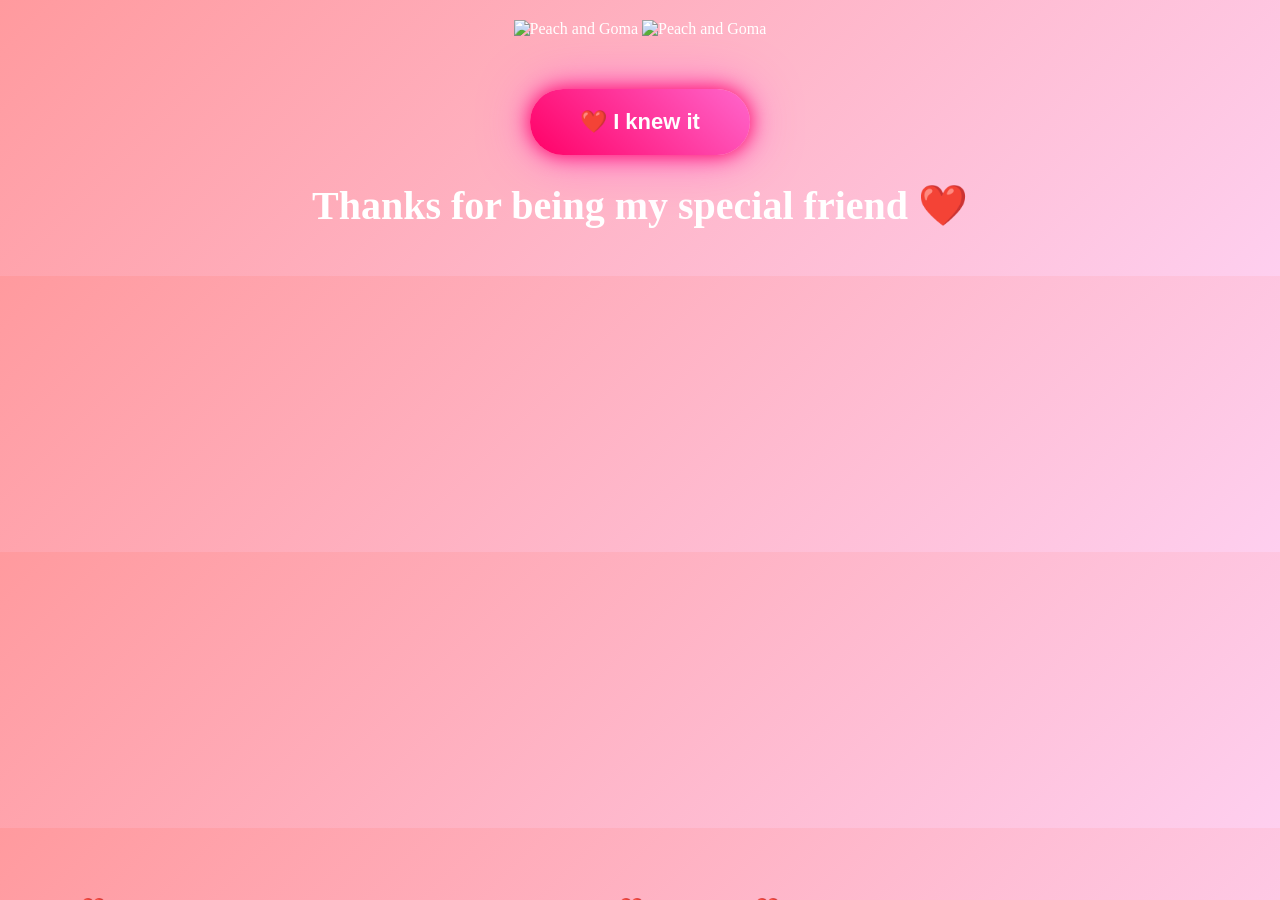
==== Purpose.html @ 5d203259 "add all file" ====
<!DOCTYPE html>
<html lang="en">
<head>
<meta charset="UTF-8">
<meta name="viewport" content="width=device-width, initial-scale=1.0">
<title>Happy Birthday My Love ❤️</title>
<link rel="stylesheet" href="style.css">
<script src="js.js"></script>

</head>

<body>

<div class="container">
  
<img src="https://media.tenor.com/7kEjcxcgkgEAAAA1/peach-goma-peach.webp" width="250" alt="Peach and Goma">
<img src="https://media.tenor.com/64-4Ck4pIkEAAAA1/peach-and-goma-peach.webp" width="250" alt="Peach and Goma" border-radius="50%">
<br><br><br>  
<button class="love-btn" id="loveBtn">❤️ I knew it</button>
<h1>Thanks for being my special friend ❤️</h1>

</div>



<!-- Floating Hearts -->
<div id="hearts"></div>

<!-- Romantic Click Sound -->
<audio id="music" loop preload="auto">
  <source src="myp\Dooron Dooron.mp3" type="audio/mpeg">
</audio>

<script>
(function () {
  const audio = document.getElementById('music');
  const savedTime = localStorage.getItem('sharedAudioTime');

  if (savedTime) {
    audio.currentTime = parseFloat(savedTime);
  }

  const playFromSavedTime = () => {
    audio.play().catch(() => {});
  };

  playFromSavedTime();

  setInterval(() => {
    localStorage.setItem('sharedAudioTime', audio.currentTime);
  }, 500);
})();
</script>
</body>
</html>
---- style.css ----
body {
    margin: 0;
    font-family: 'Comic Sans MS', cursive;
    background: linear-gradient(135deg, #ff9a9e, #fecfef);
    text-align: center;
    color: #fff;
}

.container {
    padding: 20px;
}

.teddy {
    font-size: 100px;
    animation: bounce 2s infinite;
}

h1 {
    font-size: 2.5rem;
}

.subtitle {
    font-size: 1.2rem;
    margin-bottom: 20px;
}

.cake {
    font-size: 120px;
    position: relative;
}

.candles {
    position: absolute;
    top: -30px;
    left: 50%;
    transform: translateX(-50%);
}

.candle {
    font-size: 30px;
    margin: 0 5px;
    cursor: pointer;
}

button {
    padding: 12px 25px;
    border: none;
    border-radius: 25px;
    background: #ff3366;
    color: white;
    font-size: 16px;
    cursor: pointer;
    margin-top: 15px;
}

button:hover {
    background: #ff0044;
}

#wishBox {
    margin-top: 20px;
    font-size: 1.3rem;
    background: rgba(255,255,255,0.2);
    padding: 15px;
    border-radius: 15px;
    display: none;
}

.gifts {
    display: flex;
    flex-wrap: wrap;
    justify-content: center;
    gap: 15px;
    margin-top: 15px;
}

.gift {
    background: rgba(255,255,255,0.25);
    padding: 15px 20px;
    border-radius: 20px;
    font-size: 18px;
    margin-bottom: 20px;
}

.link
{
    text-decoration: none;
    color: white;
}


/* Teddy bounce animation */
@keyframes bounce {
    0%,100% { transform: translateY(0); }
    50% { transform: translateY(-15px); }
}

/* Responsive */
@media (max-width:600px) {
    h1 { font-size: 2rem; }
    .cake { font-size: 90px; }
}


/* Floating Hearts */
#hearts span {
    position: fixed;
    bottom: -20px;
    font-size: 20px;
    animation: float 5s linear infinite;
    color: rgb(236, 25, 57);
}

@keyframes float {
    0% { transform: translateY(0); opacity: 1; }
    100% { transform: translateY(-100vh); opacity: 0; }
}

/* Love Letter Popup */
.letter {
    display: none;
    position: fixed;
    top: 0; left: 0;
    width: 100%; height: 100%;
    background: rgba(0,0,0,0.6);
}

.letter-content {
    background: rgb(236, 231, 231);
    color: #a00f36;
    padding: 20px;
    border-radius: 20px;
    width: 300px;
    margin: 100px auto;
    text-align: center;
}

/* Fireworks effect */
.firework {
    position: fixed;
    font-size: 25px;
    animation: boom 1s linear forwards;
}

@keyframes boom {
    0% { transform: scale(0); opacity: 1; }
    100% { transform: scale(3); opacity: 0; }
}


/* Neon Glow Text */
.neon-text {
  font-size: 2.5rem;
  color: #fff;
  text-shadow: 0 0 10px #ff00ff, 0 0 20px #ff00ff;
  font-family: "Footlight MT Light", serif;
}

/* Typing text */
#typingText {
  font-size: 20px;
  color: rgb(225, 84, 84);
  height: 30px;
}

/* 3D Cake */
.cake3d {
  width: 120px;
  margin: 20px auto;
  position: relative;
  perspective: 500px;
  
}
.layer {
  width: 120px;
  height: 30px;
  background: pink;
  border-radius: 10px;
  margin: 5px auto;
  transform: rotateX(20deg);
}
.candle3d {
  position: absolute;
  top: -30px;
  left: 50%;
  transform: translateX(-50%);
  font-size: 25px;
}

/* Gallery */
.gallery {
  display: flex;
  gap: 10px;
  justify-content: center;
  flex-wrap: wrap;
}
.gallery img {
  width: 100px;
  border-radius: 10px;
  border: 2px solid white;
}

/* Stars Background */
#stars span {
  position: fixed;
  top: 0;
  color: rgb(229, 217, 217);
  font-size: 10px;
  animation: fall 10s linear infinite;
}

@keyframes fall {
  0% { transform: translateY(-10px); }
  100% { transform: translateY(100vh); }
}






/* 3D Parallax Background */
.parallax {
  position: fixed;
  top:0; left:0;
  width:100%; height:100%;
  z-index:-1;
  overflow:hidden;
}
.layer {
  position:absolute;
  width:100%; height:100%;
}
.layer1 { background: url('https://i.imgur.com/6Iej2c3.png'); opacity:0.4; }
.layer2 { background: url('https://i.imgur.com/8KZt7YF.png'); opacity:0.2; }

/* Music Player */
.music-player {
  background: rgba(0,0,0,0.4);
  padding: 10px;
  border-radius: 10px;
  display:inline-block;
  color:white;
}

/* Heart Beat */
.heart {
  font-size: 60px;
  animation: beat 1s infinite;
}
@keyframes beat {
  0%,100% { transform: scale(1); }
  50% { transform: scale(1.3); }
}

/* Teddy Game */
#teddy {
  font-size: 80px;
  cursor: pointer;
  transition: transform 0.2s;
}
#teddy:active {
  transform: scale(1.2);
}

/* Proposal Popup */
.popup {
  display:none;
  position:fixed;
  top:0; left:0;
  width:100%; height:100%;
  background: rgba(0,0,0,0.7);
}
.popup-box {
  background:white;
  color:#ff3366;
  padding:20px;
  border-radius:15px;
  width:300px;
  margin:150px auto;
  text-align:center;
}

/* Fireworks Canvas */
#fireworks {
  position:fixed;
  top:0; left:0;
  width:100%; height:100%;
  pointer-events:none;
}




/* Title */
h2{
  text-align:center;
  font-size:2rem;
  margin-bottom:20px;
  color:rgb(244, 133, 133);
  text-shadow:0 0 10px rgb(254, 192, 202);
}

/* Horizontal Scroll */
.scroll-love{
  display:flex;
  gap:20px;
  overflow-x:auto;
  padding:20px;
  scroll-behavior:smooth;
}

.scroll-love::-webkit-scrollbar{
  height:8px;
}
.scroll-love::-webkit-scrollbar-thumb{
  background:pink;
  border-radius:10px;
}


MAIN GRID */
.gallery-layout{
  display:grid;
  grid-template-columns: 1fr 3fr;
  height:100vh;
  margin:600px;
}

/* VERTICAL SCROLL PANEL */
.vertical-panel{
  background: rgba(255,255,255,0.1);
  backdrop-filter: blur(15px);
  border-right:2px solid rgba(255,255,255,0.2);
  overflow-y:auto;
  padding:15px;
}

.vertical-panel h3{
  margin-bottom:10px;
  color:#fff;
}

/* Vertical Images */
.v-card{
  margin-bottom:15px;
  border-radius:15px;
  overflow:hidden;
  box-shadow:0 0 10px rgba(255,0,100,0.4);
}
.v-card img{
  width:100%;
  display:block;
  transition:0.3s;
}
.v-card img:hover{
  transform:scale(1.05);
}

/* HORIZONTAL SCROLL PANEL */
.horizontal-panel{
  padding:20px;
  overflow-x:auto;
  display:flex;
  gap:20px;
  align-items:center;
}

/* Horizontal Cards */
.h-card{
  min-width:260px;
  height:360px;
  border-radius:25px;
  background: rgba(255,255,255,0.15);
  backdrop-filter: blur(15px);
  border:2px solid rgba(255,255,255,0.3);
  box-shadow:0 0 20px rgba(255,0,100,0.5);
  overflow:hidden;
  transition:0.4s;
  position:relative;
}
.h-card:hover{
  transform:scale(1.1);
  box-shadow:0 0 40px hotpink;
}

.h-card img{
  width:100%;
  height:100%;
  object-fit:cover;
}

/* Love Heart Overlay */
.h-card::after{
  content:"❤";
  font-size:60px;
  position:absolute;
  top:50%;
  left:50%;
  transform:translate(-50%,-50%);
  opacity:0;
  color:white;
  transition:0.3s;
}
.h-card:hover::after{
  opacity:1;
}

/* Scrollbar Styling */
.horizontal-panel::-webkit-scrollbar{
  height:8px;
}
.horizontal-panel::-webkit-scrollbar-thumb{
  background:pink;
  border-radius:10px;
}
.vertical-panel::-webkit-scrollbar{
  width:8px;
}
.vertical-panel::-webkit-scrollbar-thumb{
  background:pink;
  border-radius:10px;
}

/* RESPONSIVE MOBILE */
@media(max-width:768px){
  .gallery-layout{
    grid-template-columns: 1fr;
  }
  .vertical-panel{
    height:200px;
    display:flex;
    gap:10px;
    overflow-x:auto;
    overflow-y:hidden;
  }
  .v-card{
    min-width:150px;
  }
}

/* for heading */
/* ❤️ Love Button */
.love-btn{
  padding:20px 50px;
  font-size:22px;
  font-weight:bold;
  border:none;
  border-radius:50px;
  background: linear-gradient(45deg,#ff0066,#ff3399,#ff66cc);
  color:white;
  cursor:pointer;
  box-shadow:0 0 20px #ff0066,0 0 50px #ff66cc;
  animation:heartbeat 1.1s infinite;
  position:relative;
  z-index:10;
}

/* Heartbeat Animation */
@keyframes heartbeat{
  0%{transform:scale(1);}
  25%{transform:scale(1.2);}
  40%{transform:scale(0.95);}
  60%{transform:scale(1.3);}
  100%{transform:scale(1);}
}

/* 💌 Floating Hearts */
/* .heart{
  position:fixed;
  color:#ce9aa7;
  font-size:20px;
  animation:float 6s linear infinite;
}

@keyframes float{
  0%{transform:translateY(100vh) scale(1); opacity:1;}
  100%{transform:translateY(-10vh) scale(1.5); opacity:0;}
} */

/* ✨ Sparkle */
.sparkle{
  position:absolute;
  width:6px;
  height:6px;
  background:white;
  border-radius:50%;
  box-shadow:0 0 10px white;
  animation:sparkle 1s linear forwards;
}

@keyframes sparkle{
  to{
    transform:translateY(-50px);
    opacity:0;
  }
}
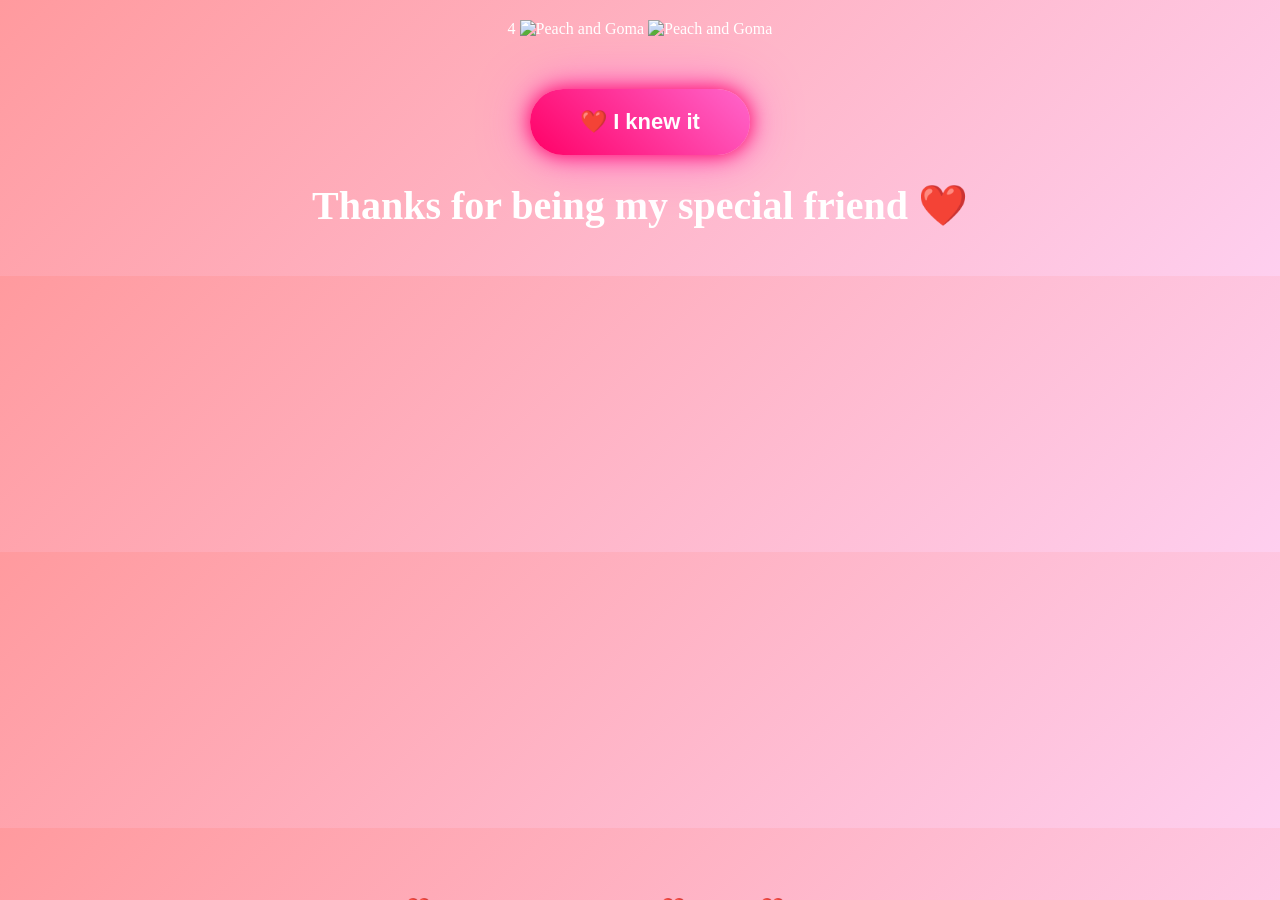
==== commit 987f3f99: "Update Purpose.html" ====
--- a/Purpose.html
+++ b/Purpose.html
@@ -11,7 +11,7 @@
 
 <body>
 
-<div class="container">
+<div class="container">4
   
 <img src="https://media.tenor.com/7kEjcxcgkgEAAAA1/peach-goma-peach.webp" width="250" alt="Peach and Goma">
 <img src="https://media.tenor.com/64-4Ck4pIkEAAAA1/peach-and-goma-peach.webp" width="250" alt="Peach and Goma" border-radius="50%">
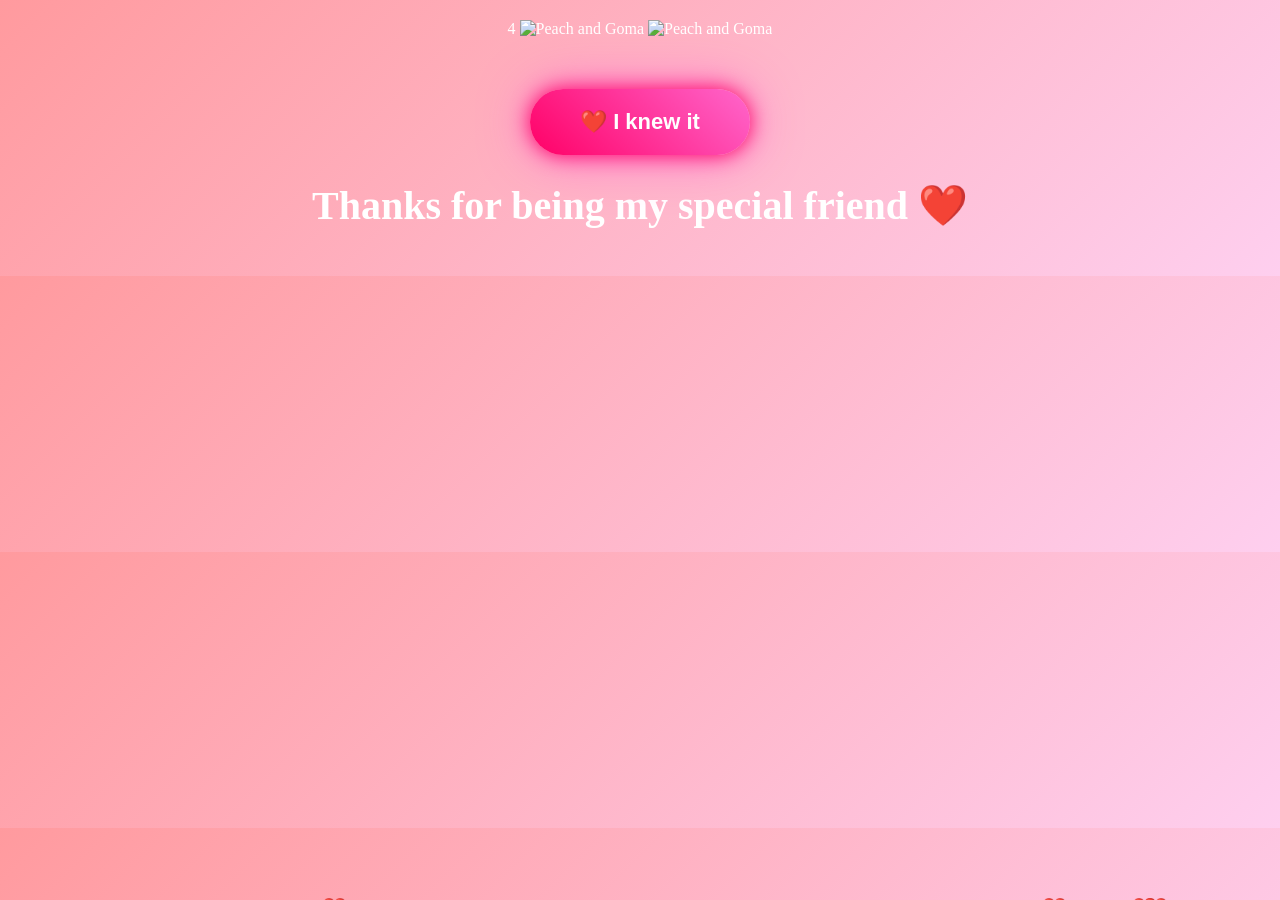
==== commit 8ad47fe4: "Fix audio source and clean up HTML structure Updated audio source path and fixed HTML formatting." ====
--- a/Purpose.html
+++ b/Purpose.html
@@ -28,7 +28,7 @@
 
 <!-- Romantic Click Sound -->
 <audio id="music" loop preload="auto">
-  <source src="myp\Dooron Dooron.mp3" type="audio/mpeg">
+  <source src="Dooron Dooron.mp3" type="audio/mpeg">
 </audio>
 
 <script>
